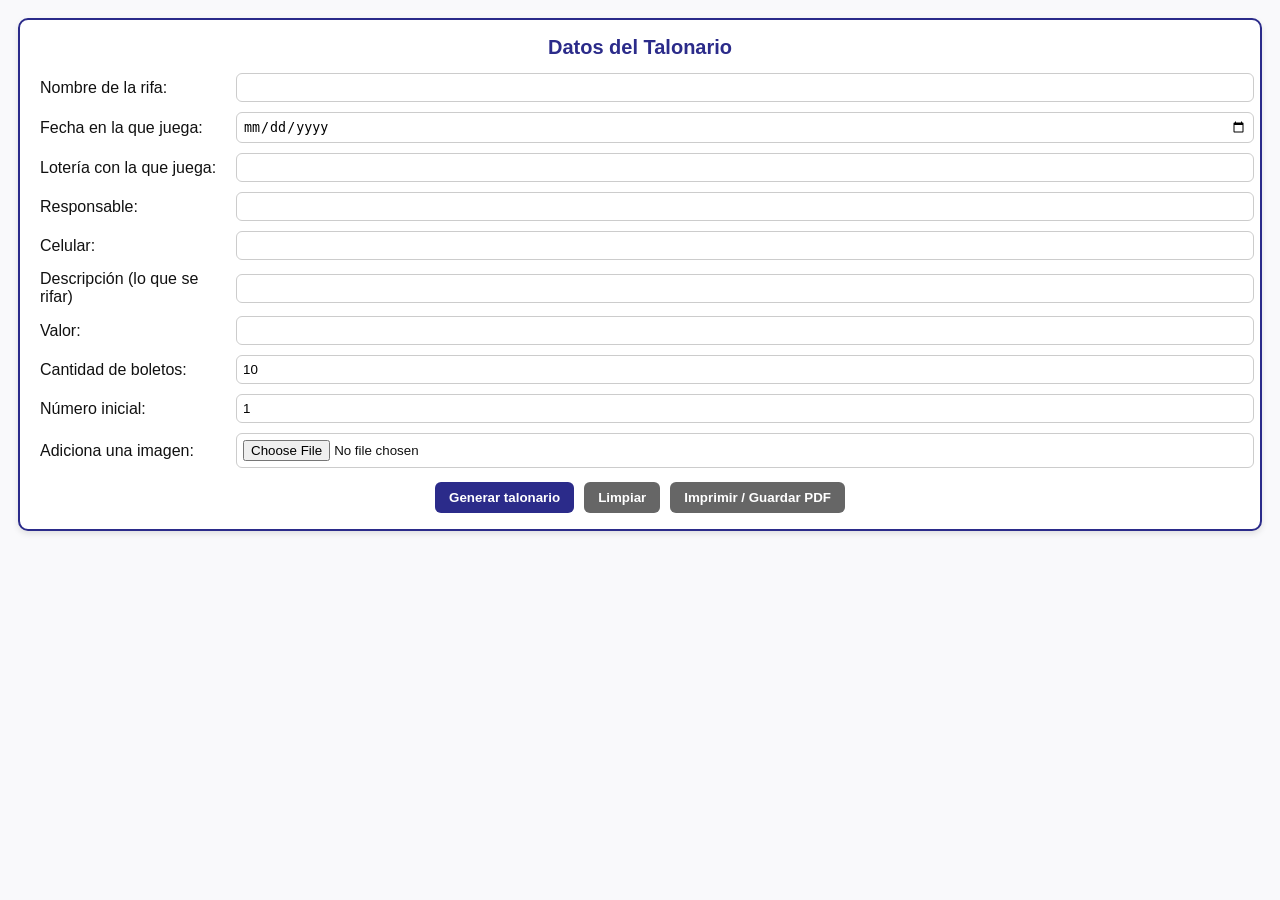
==== index.html @ 79b23fe6 "Carga talonario" ====
<!doctype html>
<html lang="es">
<head>
<meta charset="utf-8" />
<meta name="viewport" content="width=device-width,initial-scale=1" />
<title>Talonario - Generador</title>
<link rel="stylesheet" href="styles.css">
</head>
<body>

<!-- CONTENEDOR DEL FORMULARIO -->
<div class="form-card">
  <h2>Datos del Talonario</h2>

  <div class="form-grid">
    <label for="nombreRifa">Nombre de la rifa:</label>
    <input id="nombreRifa" type="text" value="" />

    <label for="fechaJuega">Fecha en la que juega:</label>
    <input id="fechaJuega" type="date" />

    <label for="loteria">Lotería con la que juega:</label>
    <input id="loteria" type="text" value="" />

    <label for="responsable">Responsable:</label>
    <input id="responsable" type="text" value="" />

    <label for="celular">Celular:</label>
    <input id="celular" type="text" value="" />

    <label for="descripcion">Descripción (lo que se rifar)</label>
    <input id="descripcion" type="text" value="" />

    <label for="valor">Valor:</label>
    <input id="valor" type="number" value="" />

    <label for="count">Cantidad de boletos:</label>
    <input id="count" type="number" min="1" value="10" />

    <label for="start">Número inicial:</label>
    <input id="start" type="number" min="1" value="1" />

    <!-- input existente -->
<label for="logoInput">Adiciona una imagen:</label>
<input id="logoInput" type="file" accept="image/*" />

<!-- agrega esta línea justo debajo para mostrar una mini-previsualización -->
<img id="logoPreview" alt="Previsualización escudo" style="height:48px; display:none; margin-top:6px; border:1px solid #ddd; border-radius:4px;">

  </div>

  <div class="buttons-row">
    <button id="gen">Generar talonario</button>
    <button id="clear" class="secondary">Limpiar</button>
    <button id="print" class="secondary">Imprimir / Guardar PDF</button>
  </div>
</div>

<!-- AQUÍ SE MUESTRA EL TALONARIO -->
<div id="container" class="sheet"></div>

<script src="script.js"></script>
</body>
</html>
---- styles.css ----
:root{
  --ticket-width-mm: 190mm;
  --ticket-height-mm: 50mm;
  --accent: #2b2b8a;
}

body{
  font-family: "Helvetica", Arial, sans-serif;
  margin: 18px;
  -webkit-print-color-adjust: exact;
  color: #111;
  background: #f9f9fb;
}

/* --- FORMULARIO --- */
.form-card{
  border: 2px solid var(--accent);
  border-radius: 10px;
  background: #fff;
  box-shadow: 0 3px 6px rgba(0,0,0,0.1);
  padding: 16px 20px;
  margin-bottom: 20px;
}
.form-card h2{
  margin-top: 0;
  color: var(--accent);
  text-align:center;
  font-size:20px;
  margin-bottom:14px;
}

.form-grid{
  display:grid;
  grid-template-columns: 180px 1fr;
  gap:10px 16px;
  align-items:center;
}
.form-grid input[type=text],
.form-grid input[type=number],
.form-grid input[type=date],
.form-grid input[type=file]{
  padding:6px;
  border-radius:6px;
  border:1px solid #ccc;
  width:100%;
}

.buttons-row{
  margin-top:14px;
  text-align:center;
  display:flex;
  flex-wrap:wrap;
  justify-content:center;
  gap:10px;
}
button{
  background:var(--accent);
  color:white;
  border:none;
  padding:8px 14px;
  border-radius:6px;
  cursor:pointer;
  font-weight:600;
}
button.secondary{background:#666}

/* --- TALONARIO --- */
.sheet{
  display:flex;
  flex-wrap:wrap;
  flex-direction:column;
  gap:16px;
  justify-content:flex-start;
}

.ticket{
  width: calc(var(--ticket-width-mm));
  height: calc(var(--ticket-height-mm));
  box-sizing:border-box;
  border: 1px solid #ddd;
  display:flex;
  background: white;
  box-shadow: 0 1px 0 rgba(0,0,0,0.06);
  position:relative;
  padding:8px;
  page-break-inside: avoid;
}

.stub{
  width: 18%;
  min-width: 80px;
  border: 2px solid var(--accent);
  border-radius:8px;
  position:relative;
  color:var(--accent);
  font-size:12px;
  display:flex;
  flex-direction:column;
  justify-content:space-between;
  align-items:center;
  padding:4px;
}

.stub-inner{
  writing-mode: vertical-rl;
  transform: rotate(180deg);
  display:flex;
  flex-direction:column;
  gap:15px;
  font-size:11px;
  font-weight:700;
  color:var(--accent);
}

.stub-inner .field{display:flex;align-items:center;gap:5px;}
.stub-inner .field::after{content:"________________";font-weight:300;}

.payRow{
  display:flex;flex-direction:row;align-items:center;justify-content:center;
  gap:6px;margin-top:4px;
}
.payRow span{font-weight:700;font-size:11px;}
.payRow .box{display:inline-block;width:10px;height:10px;border:1px solid #999;border-radius:2px;}

.number-vertical{
  border:2px solid var(--accent);
  padding:4px 8px;
  border-radius:6px;
  font-size:16px;
  font-weight:bold;
  color:var(--accent);
  background:white;
  margin-top:6px;
  align-self:center;
}

.main{
  flex:1;
  margin-left: 10px;
  border-radius:10px;
  border:2px solid var(--accent);
  padding:12px 12px;
  display:flex;
  flex-direction:column;
  gap:8px;
  color:var(--accent);
}

.title{text-align:center;font-weight:800;position:relative;}
.title img{position:absolute;top:0;right:0;height:50px;}
.title h1{margin:0;font-size:16px;letter-spacing:-0.5px;}
.title h2{margin:0;font-size:12px;font-weight:800;}

.info{margin-top:3px;font-size:13px;color:#111;}
.info .line{display:flex;align-items:center;gap:10px;}
.info label{min-width:90px;font-weight:700;color:var(--accent);}
.info .fill{flex:1;border-bottom:1px solid #bbb;height:12px;padding:2px 4px}

.bottomRow{display:flex;justify-content:space-between;align-items:center;margin-top:10px;}
.num-box{width:52px;height:25px;border-radius:8px;border:2px solid var(--accent);
  display:flex;align-items:center;justify-content:center;font-weight:900;font-size:15px;
  color:var(--accent);background:white;}

.perforation{position:absolute;left: calc(17.5% + 8px + 12px);top:6px;bottom:6px;width:10px;
  display:flex;flex-direction:column;align-items:center;justify-content:space-between;
  padding:6px 0;pointer-events:none;}
.perforation .dot{width:2px;height:6px;background:#bbb;border-radius:2px}

@media print{
  body{margin:0}
  .form-card{display:none}
  .sheet{gap:5mm}
  .ticket{page-break-inside: avoid;box-shadow:none;border:1px solid #666;
    margin:0 auto;width: calc(200mm - 15mm);height: calc(var(--ticket-height-mm));}
  .perforation{left: calc(19.5% + 8px);}
}
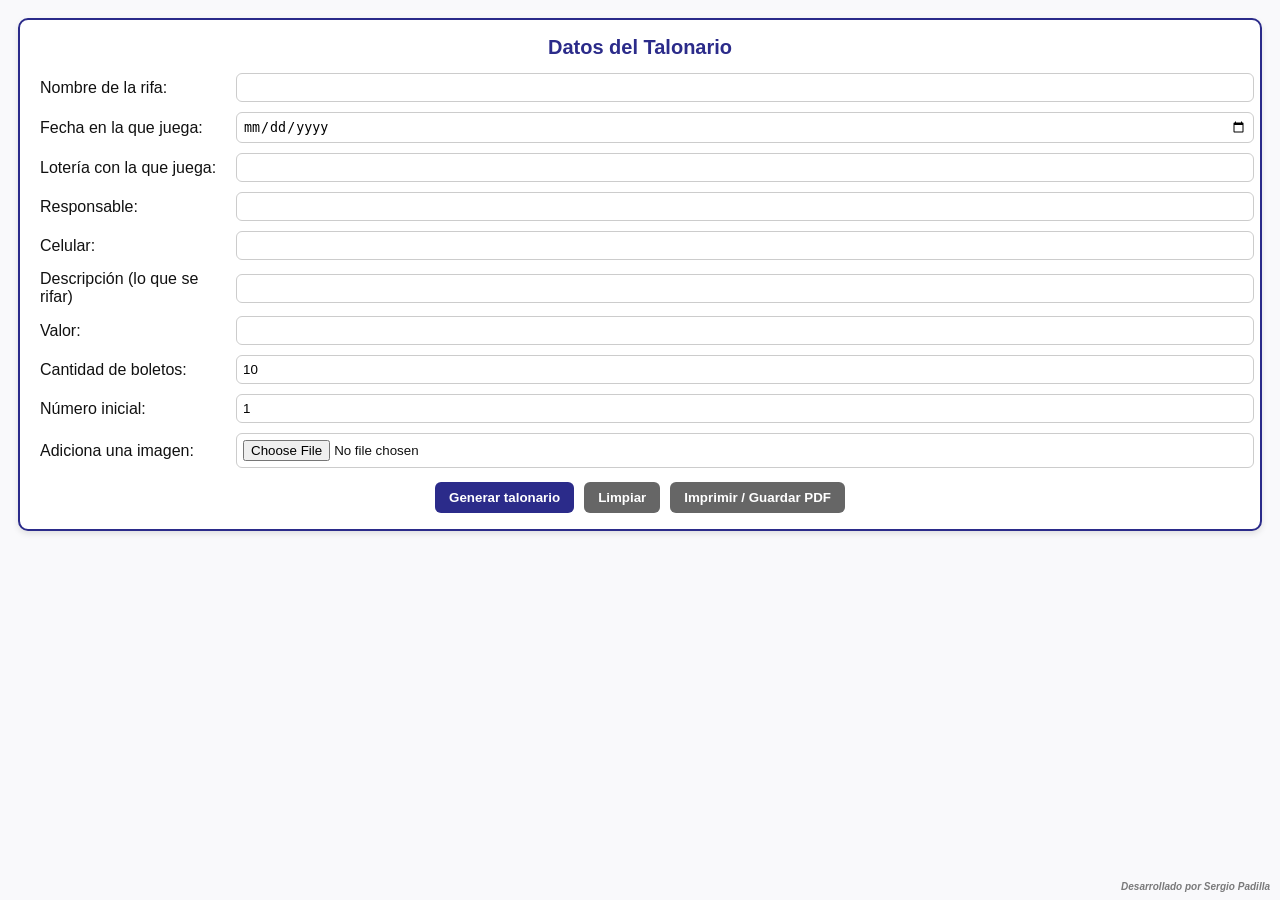
==== commit 2ef0c445: "Marca desarrollador" ====
--- a/index.html
+++ b/index.html
@@ -54,11 +54,15 @@
     <button id="clear" class="secondary">Limpiar</button>
     <button id="print" class="secondary">Imprimir / Guardar PDF</button>
   </div>
+  <div class="marca-desarrollador">
+    <span>Desarrollado por Sergio Padilla</span>
+ </div>
 </div>
 
 <!-- AQUÍ SE MUESTRA EL TALONARIO -->
 <div id="container" class="sheet"></div>
 
 <script src="script.js"></script>
+
 </body>
 </html>
--- a/styles.css
+++ b/styles.css
@@ -174,3 +174,23 @@
     margin:0 auto;width: calc(200mm - 15mm);height: calc(var(--ticket-height-mm));}
   .perforation{left: calc(19.5% + 8px);}
 }
+.marca-desarrollador {
+    position:fixed;
+    bottom: 8px;
+    right: 10px;
+    font-size: 10px;
+    color: #444;
+    font-style: italic;
+    opacity: 0.7;
+    z-index: 2;
+    print-color-adjust: exact; /* mantiene color en impresión */
+    -webkit-print-color-adjust: exact;
+  }
+  
+  .marca-desarrollador span {
+    font-weight: bold;
+  }
+  
+ 
+  
+  
